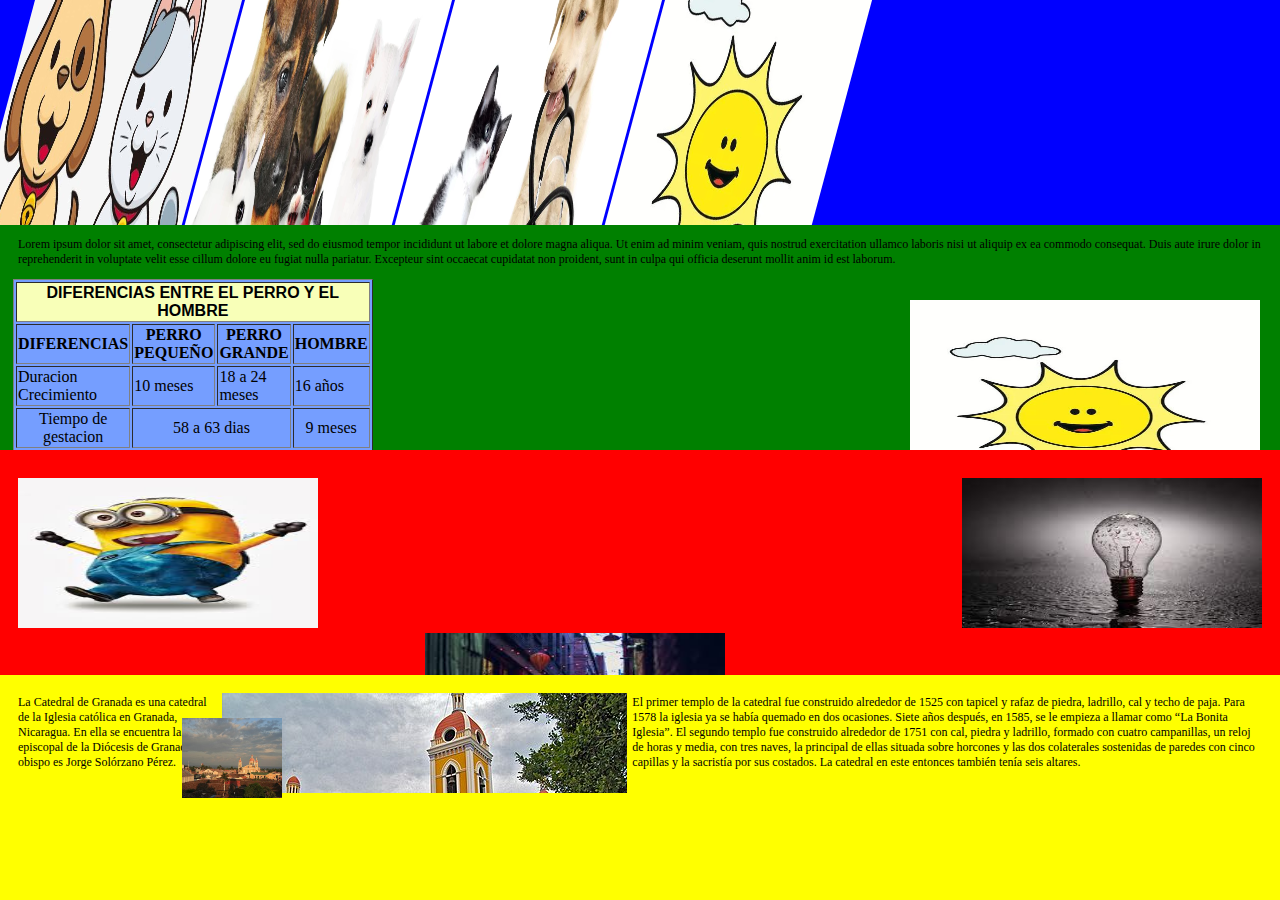
==== index.html @ 6af1003d "se agrega un proyecto nuevo" ====
<!DOCTYPE html>
<html lang="es">
<head>
    <meta charset="UTF-8">
    <meta http-equiv="X-UA-Compatible" content="IE=edge">
    <meta name="viewport" content="width=device-width, initial-scale=1.0">
    <title>pagina de frames</title>
    <link rel="stylesheet" href="estylos.css">
</head>
    <frameset frameborder="no" rows="100%, 100%, 100%, 100%">
        <frame noresize="true" name="pagina1" src="contenido1.html">
        <frame noresize="true" name="pagina2" src="contenido2.html">
         <frame noresize="true" name="pagina3" src="contenido3.html">
        <frame noresize="true" name="pagina4" src="contenido4.html">
    </frameset>
</html>
---- estylos.css ----
h1{
    font-family: Georgia, 'Times New Roman', Times, serif;

}
#img1{
    width: 300px;
    height: 150px;
    margin-bottom: 5px;
    float:left ;
    margin-left: 10px;
    margin-right: 10px;
    margin-top:20px ;
}
#img2{
    width: 300px;
    height: 150px;
    margin-bottom: 10px;
    margin-top: 2px;
    float:right;
    margin-left: 10px;
    margin-right: 10px;
}
#img3{
    width: 300px;
    height: 150px;
    margin-left: 33%;
    margin-bottom: 10px;
    float: left ;
    margin-right: 10px;
}
#img4{
    width: 350px;
    height: 234px;
    position: absolute;
    top: 75px;
    right:20px;
    margin-left: 50px;
}
.contenedor{
   position: absolute;
   top: 0px;
   left: 0px;
   width: 100%;
   height: 350px;
   overflow-x: hidden;
   overflow-y: hidden;
    
}
.galeria{
    height: 400px;
    display: inline-flex;
}
#img{
    position: relative;
    top: -100px;
    left: -8px;
    width: 200px;
    height: 500px;
    transform: rotate(15deg);
    display: inline-block;
    cursor: pointer;
    background-repeat: no-repeat;
    background-attachment: fixed;
    background-position-x: center;
    background-position-y: 50px;
    background-size: 700px;
    margin: 5px;
    transition: 1s;

   
}
#img:hover{
    background-size: 900px;
    transition: 1s;
    
}
.tabla{
    width: 300px;
    margin-left: 5px;
    margin-bottom: 10px;
    margin-right: 20px;
}
p{
    font-family: cursive;
    font-size: 12px;
    margin-left: 10px;
    margin-right: 10px;
}
.container{
    display: flex;
    justify-content: center;
    overflow: auto;
}
.catedral{
    margin-top: 10px;
    width: 400px;
    height: 100px;
    z-index: 1;
}
#mg{
    width: 100px;
    height: 80px;
    margin-left: 10%;
   position: absolute;
   top: 19%;
   left: 4.2%;
  visibility:visible;
  z-index: 2;
}
.caja1{
    border-radius: 5px;
    color: #444;
    font-size: 2.8em;
    font-weight: bold;
    line-height: 100px;
    padding: .5em;
    text-align: center;
    width: 100px;
    height: 100px;
    background-color: blue;
    position: relative;
    top: 50px;
    left: 50px;
}
.caja2{
    border-radius: 5px;
    color: #444;
    font-size: 2.8em;
    font-weight: bold;
    line-height: 100px;
    padding: .5em;
    text-align: center;
    width: 100px;
    height: 100px;
    background-color: red;
    position: relative;
    top: 10px;
    left: 100px;
    z-index: 1;
}
.caja3{
    border-radius: 5px;
    color: #444;
    font-size: 2.8em;
    font-weight: bold;
    line-height: 100px;
    padding: .5em;
    text-align: center;
    width: 100px;
    height: 100px;
    background-color: pink;
    position: relative;
    top: -50px;
    left: 150px;
}
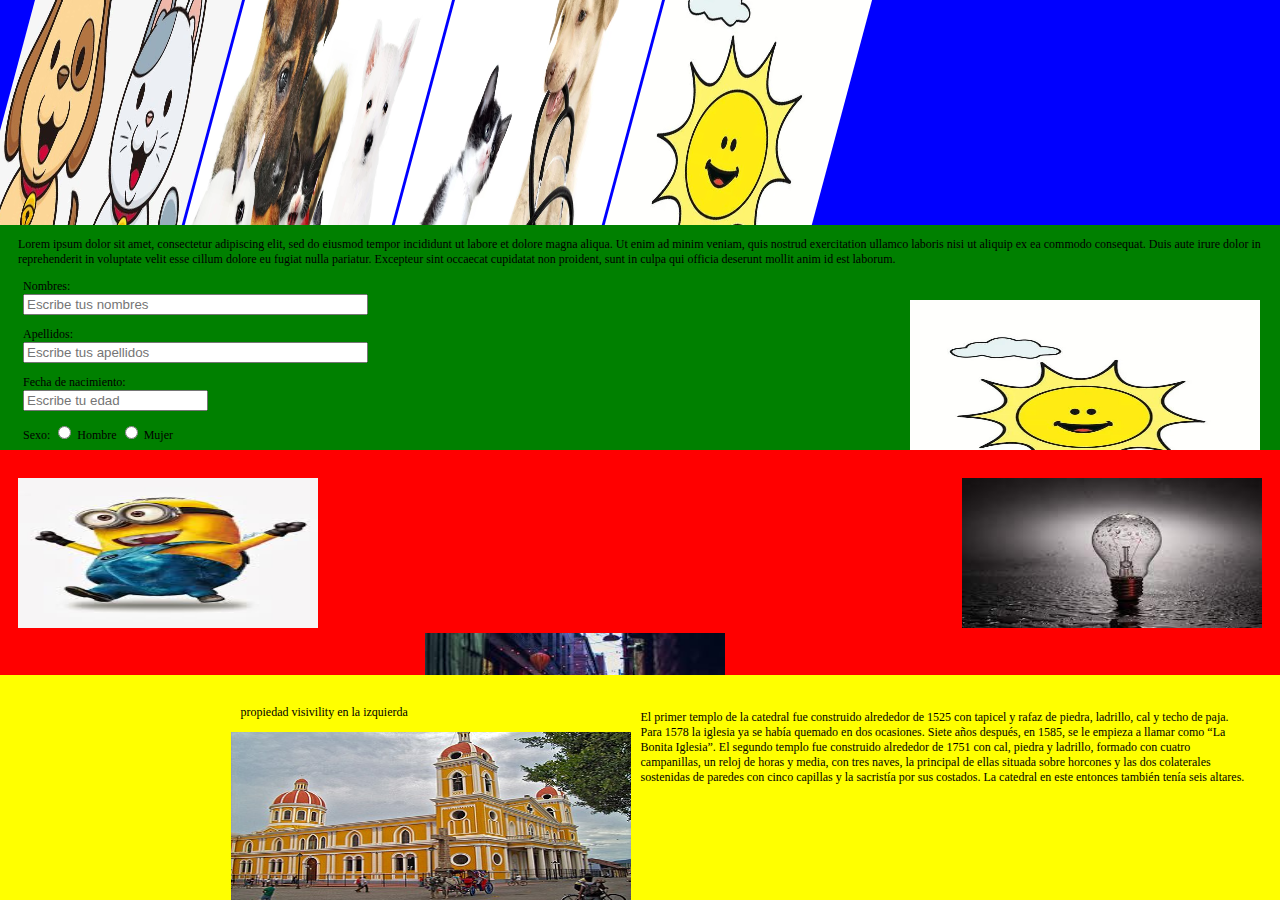
==== commit 85669320: "se agregan cambios" ====
--- a/index.html
+++ b/index.html
@@ -7,7 +7,7 @@
     <title>pagina de frames</title>
     <link rel="stylesheet" href="estylos.css">
 </head>
-    <frameset frameborder="no" rows="100%, 100%, 100%, 100%">
+    <frameset frameborder="no" rows="25%, 25%, 25%, 25%" height="450px" >
         <frame noresize="true" name="pagina1" src="contenido1.html">
         <frame noresize="true" name="pagina2" src="contenido2.html">
          <frame noresize="true" name="pagina3" src="contenido3.html">
--- a/estylos.css
+++ b/estylos.css
@@ -89,17 +89,20 @@
 .container{
     display: flex;
     justify-content: center;
-    overflow: auto;
 }
 .catedral{
     margin-top: 10px;
+    width: 700px;
+    height: 50px;
+    z-index: 1;
+}
+#imgc{
+    width: 400px;
+    height: 170px;
+}
+#mg{
     width: 400px;
     height: 100px;
-    z-index: 1;
-}
-#mg{
-    width: 100px;
-    height: 80px;
     margin-left: 10%;
    position: absolute;
    top: 19%;
@@ -115,12 +118,13 @@
     line-height: 100px;
     padding: .5em;
     text-align: center;
-    width: 100px;
-    height: 100px;
+    width: 20px;
+    height: 20px;
     background-color: blue;
     position: relative;
     top: 50px;
     left: 50px;
+    z-index: 2;
 }
 .caja2{
     border-radius: 5px;
@@ -130,8 +134,8 @@
     line-height: 100px;
     padding: .5em;
     text-align: center;
-    width: 100px;
-    height: 100px;
+    width: 20px;
+    height: 20px;
     background-color: red;
     position: relative;
     top: 10px;
@@ -146,10 +150,37 @@
     line-height: 100px;
     padding: .5em;
     text-align: center;
-    width: 100px;
-    height: 100px;
+    width: 20px;
+    height: 20px;
     background-color: pink;
     position: relative;
-    top: -50px;
+    top: -80px;
     left: 150px;
+z-index: 2;
+}
+h5{
+    visibility:hidden;
+}
+.display
+{
+    width: 100px;
+    height: 50px;
+    background-color: blanchedalmond;
+    padding: 20px;
+    display: inline-block;
+}
+.overflow
+{
+    width: 300px;
+    height: 300px;
+    background-color: #212b16;
+    padding: 20px;
+    line-height: 50px;
+    color: white;
+    overflow: scroll;
+}
+
+.parrafo{
+padding-right: 10px;
+padding-top: 15px;
 }